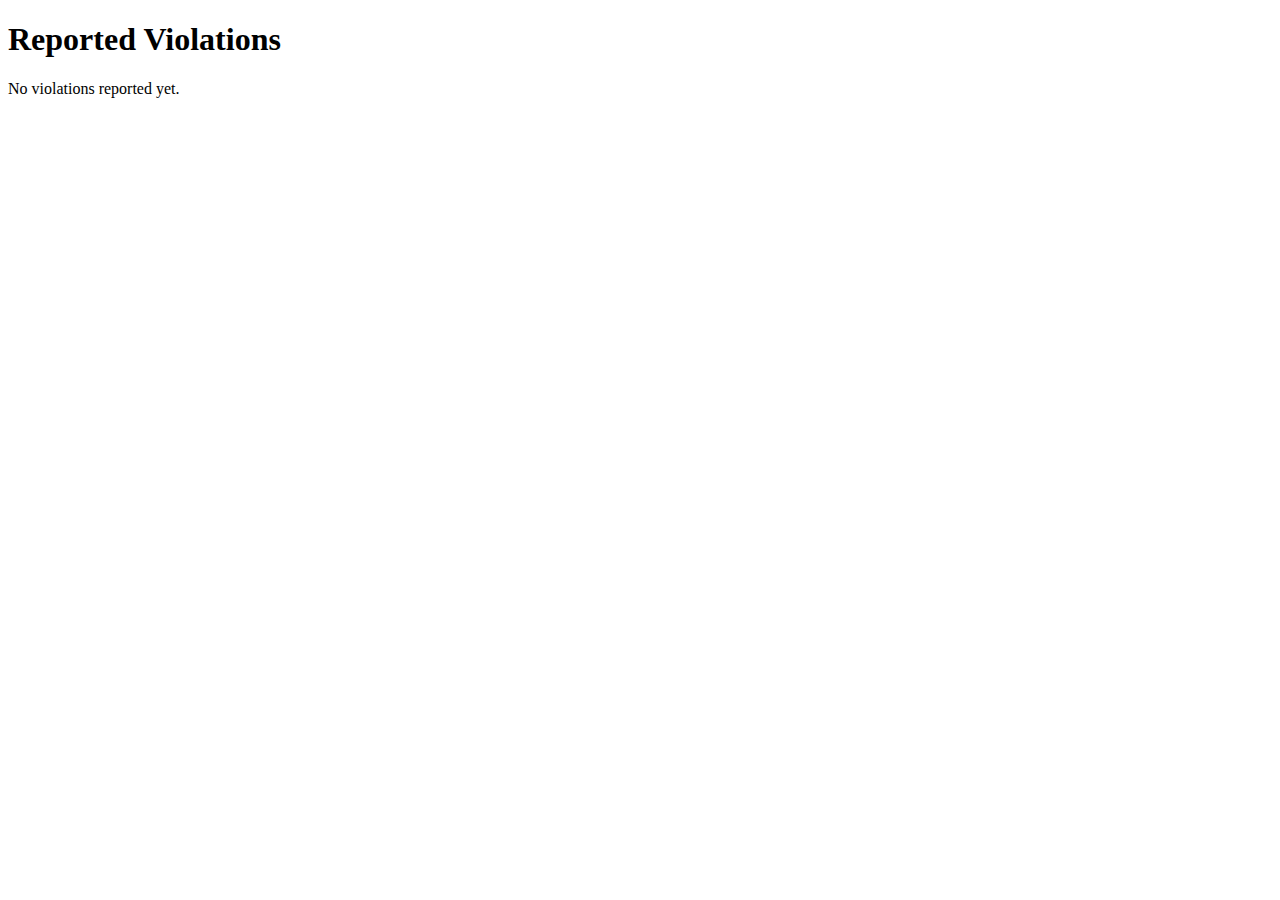
==== violations.html @ 550c4945 "Fresh HTTrack clone with clean setup and functional buttons" ====
<!DOCTYPE html>
<html lang="en">
<head>
    <meta charset="UTF-8">
    <meta name="viewport" content="width=device-width, initial-scale=1.0">
    <title>View Violations</title>
</head>
<body>
    <h1>Reported Violations</h1>
    <div>
        <p>No violations reported yet.</p>
    </div>
</body>
</html>
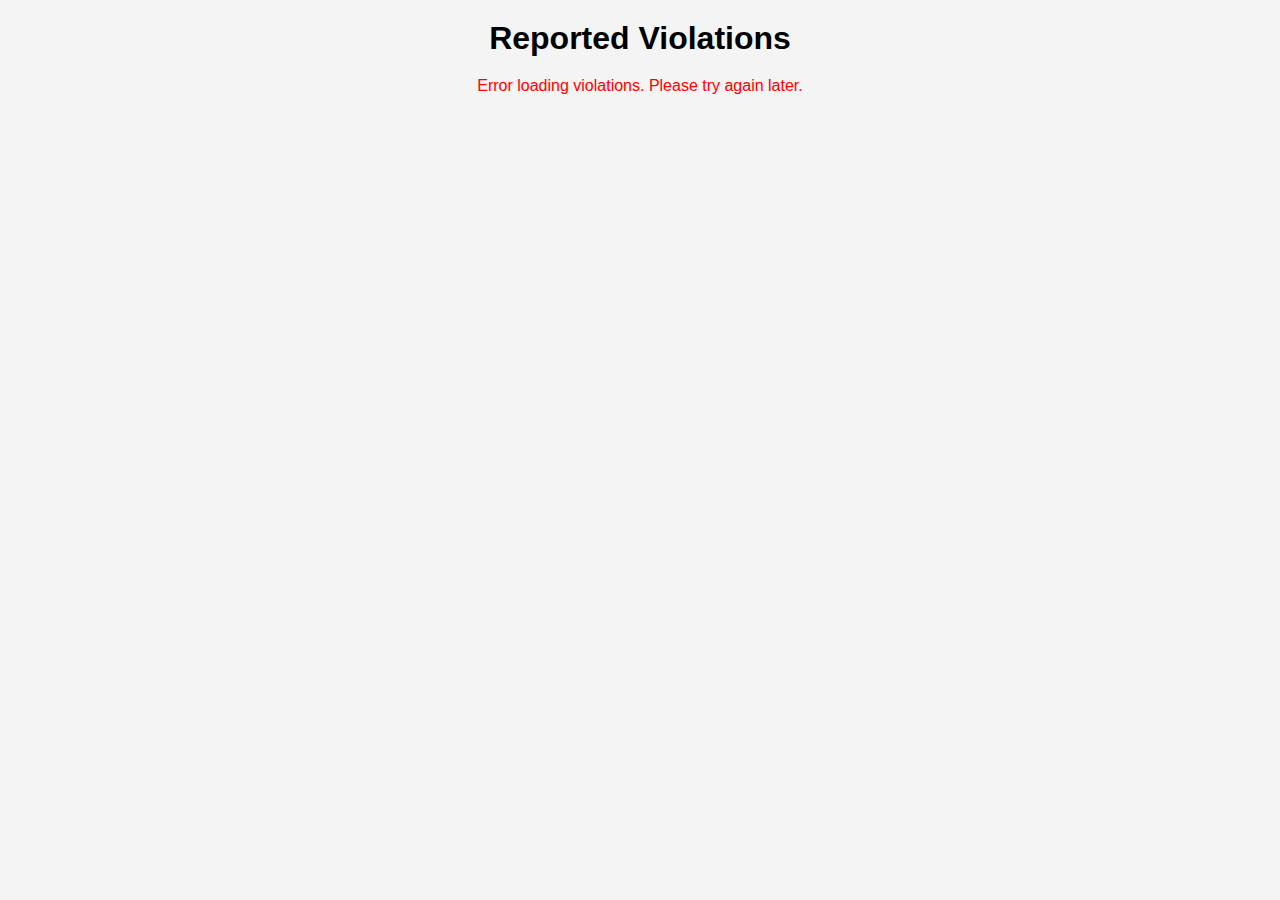
==== commit 2714cb08: "updated violation" ====
--- a/violations.html
+++ b/violations.html
@@ -3,12 +3,78 @@
 <head>
     <meta charset="UTF-8">
     <meta name="viewport" content="width=device-width, initial-scale=1.0">
-    <title>View Violations</title>
+    <title>View Reported Violations</title>
+    <style>
+        body {
+            font-family: Arial, sans-serif;
+            margin: 0;
+            padding: 0;
+            background: #f4f4f4;
+        }
+        h1 {
+            text-align: center;
+            margin: 20px 0;
+        }
+        .violation {
+            background: white;
+            border: 1px solid #ddd;
+            border-radius: 5px;
+            margin: 10px auto;
+            padding: 15px;
+            width: 80%;
+            box-shadow: 0 2px 5px rgba(0, 0, 0, 0.1);
+        }
+        .violation p {
+            margin: 5px 0;
+        }
+        .error {
+            color: red;
+            text-align: center;
+        }
+    </style>
 </head>
 <body>
     <h1>Reported Violations</h1>
-    <div>
-        <p>No violations reported yet.</p>
+    <div id="violations-container">
+        <p>Loading violations...</p>
     </div>
+
+    <script>
+        async function fetchViolations() {
+            try {
+                // Fetch data from the backend
+                const response = await fetch('/.netlify/functions/get-violations');
+                if (!response.ok) {
+                    throw new Error('Failed to fetch violations');
+                }
+
+                const violations = await response.json();
+                const container = document.getElementById('violations-container');
+                container.innerHTML = ''; // Clear initial content
+
+                if (violations.length === 0) {
+                    container.innerHTML = '<p>No violations reported yet.</p>';
+                    return;
+                }
+
+                // Display each violation in a styled div
+                violations.forEach(violation => {
+                    const div = document.createElement('div');
+                    div.className = 'violation';
+                    div.innerHTML = `
+                        <p><strong>Description:</strong> ${violation.violation}</p>
+                        <p><em>Reported at:</em> ${new Date(violation.timestamp).toLocaleString()}</p>
+                    `;
+                    container.appendChild(div);
+                });
+            } catch (error) {
+                console.error('Error fetching violations:', error);
+                document.getElementById('violations-container').innerHTML = '<p class="error">Error loading violations. Please try again later.</p>';
+            }
+        }
+
+        // Fetch violations on page load
+        fetchViolations();
+    </script>
 </body>
 </html>
